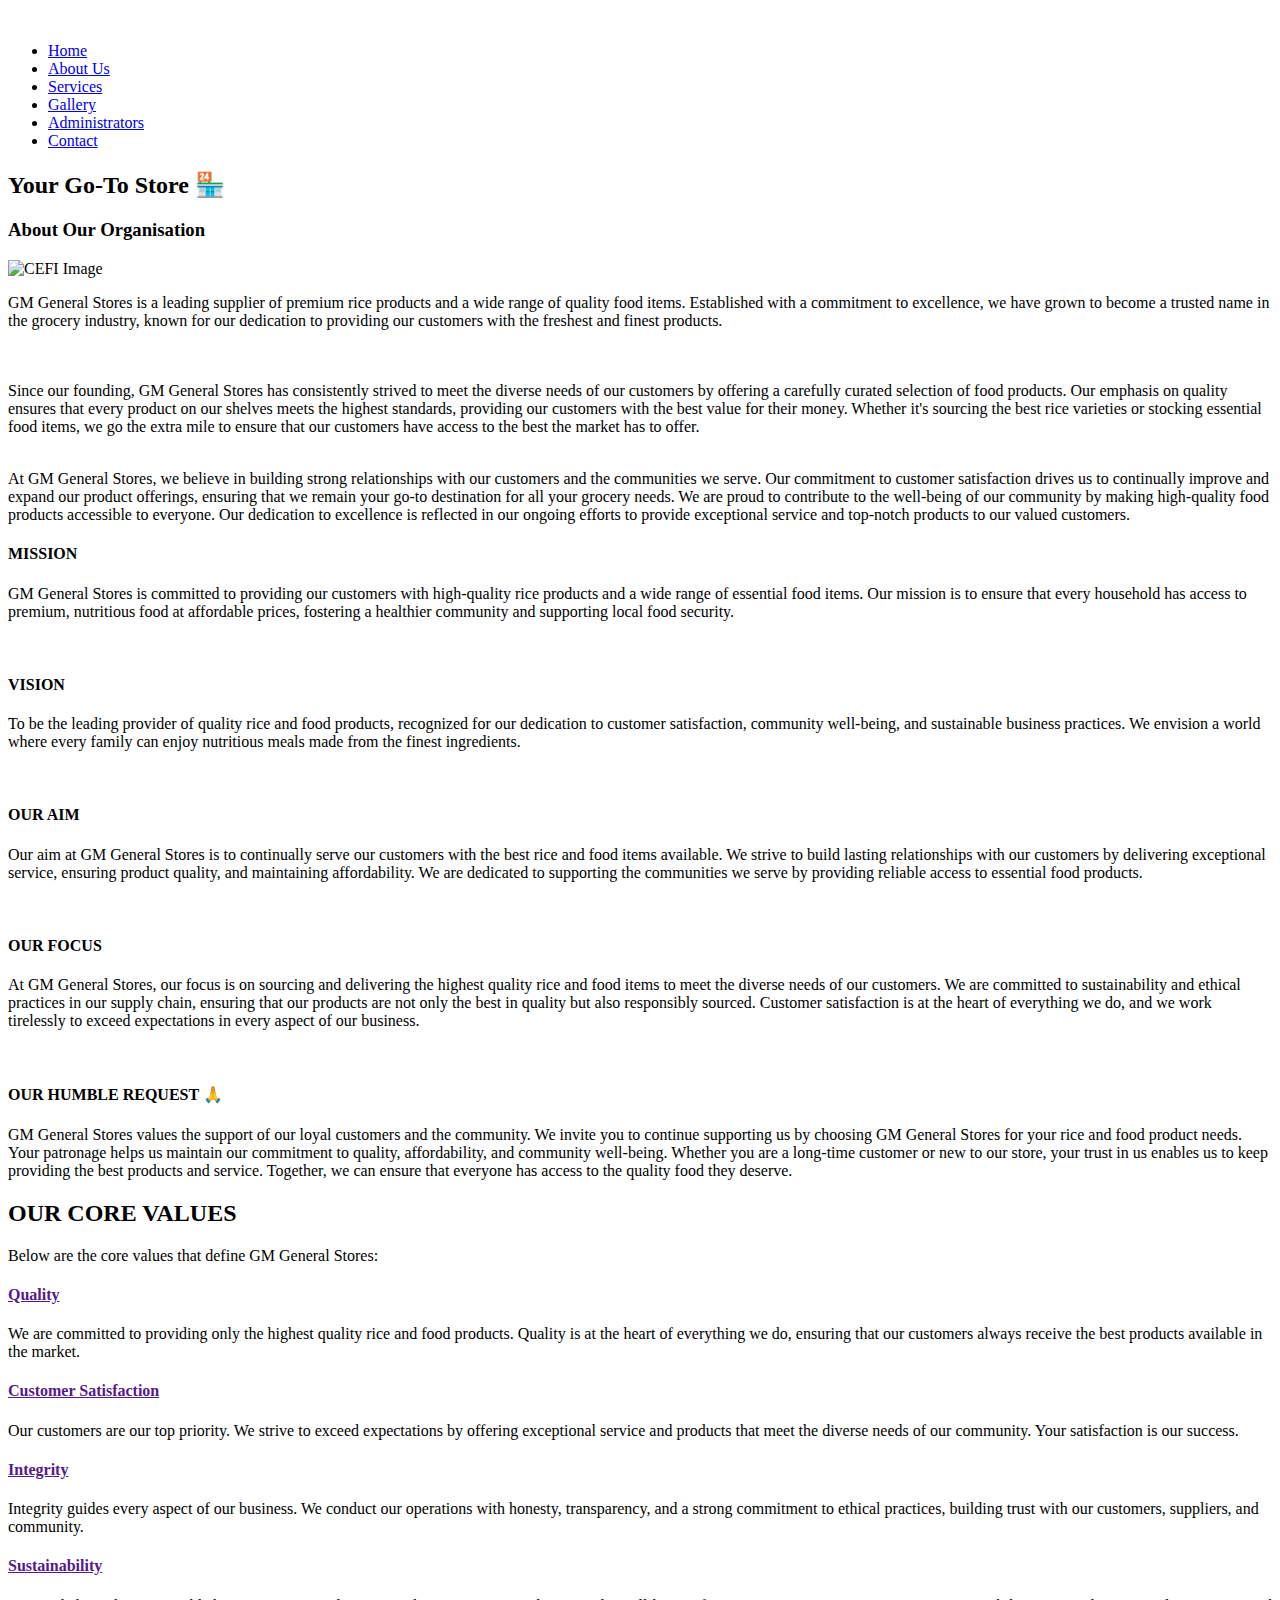
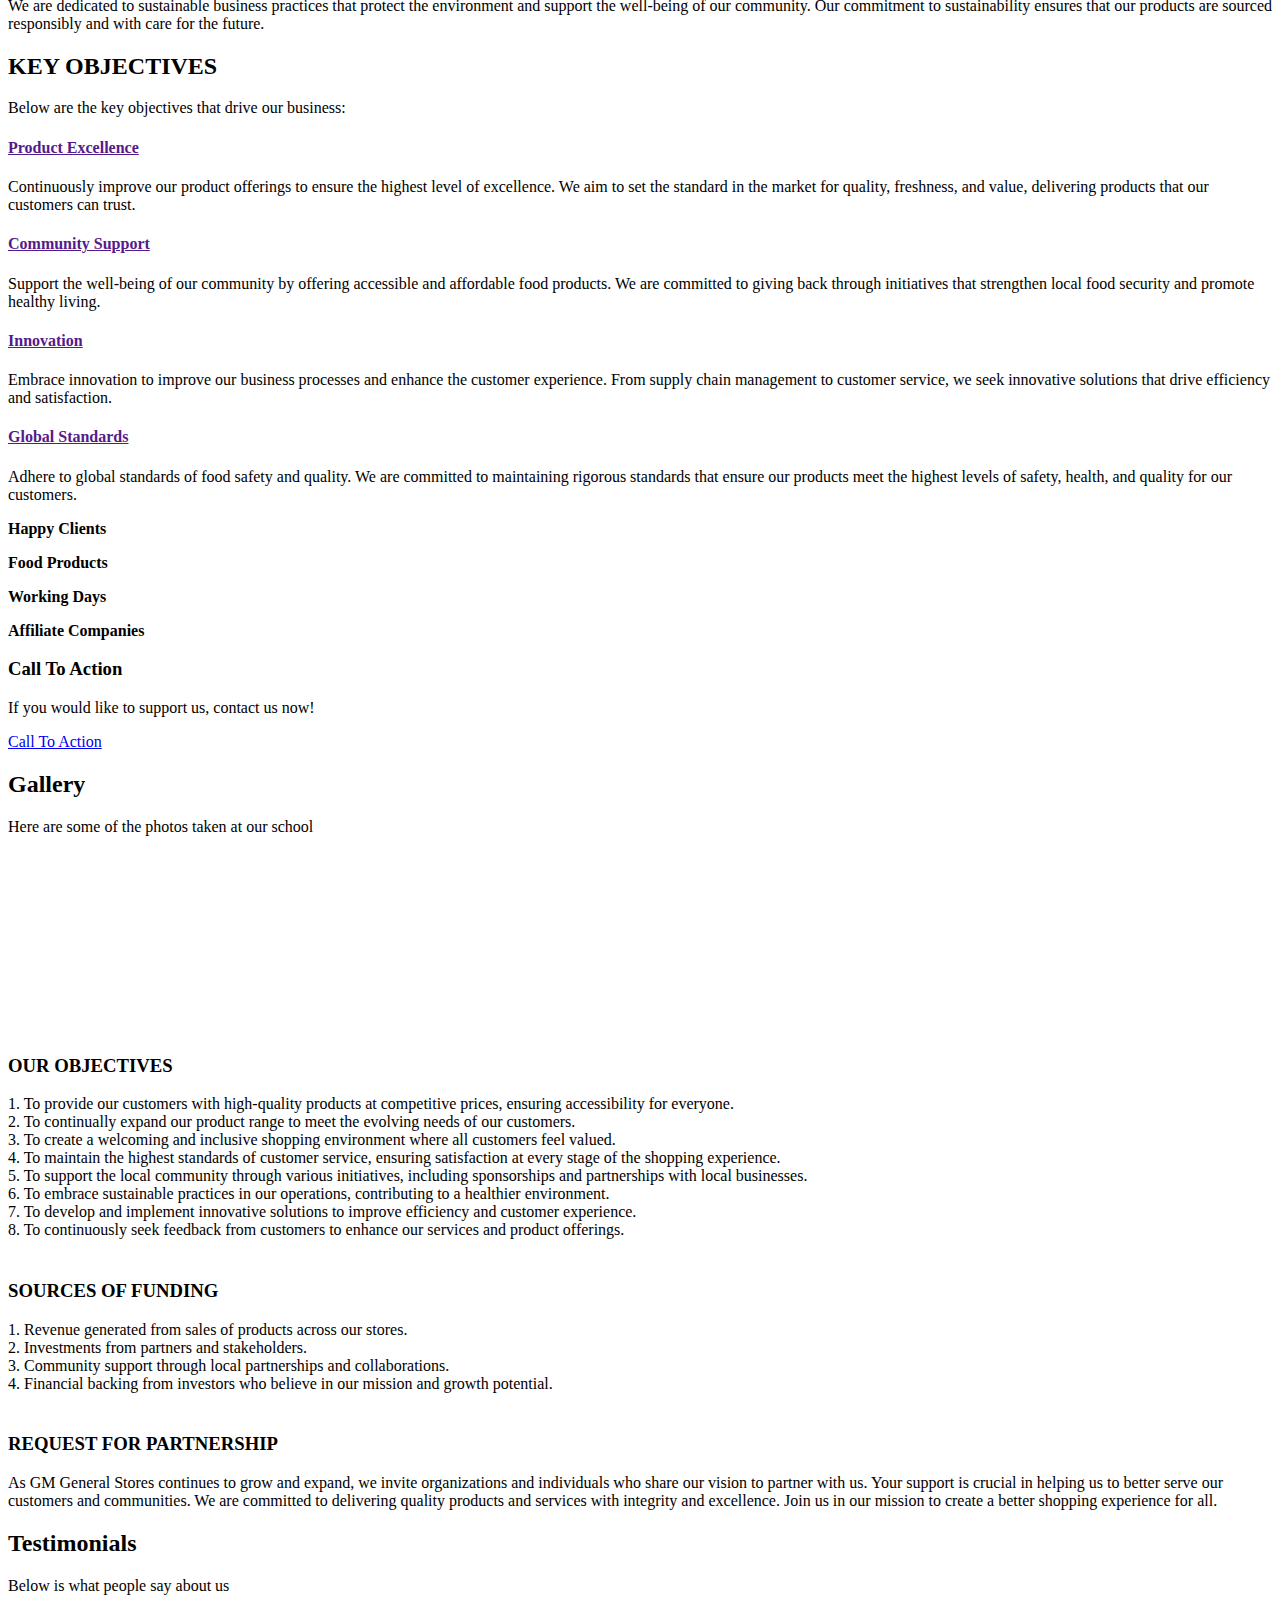
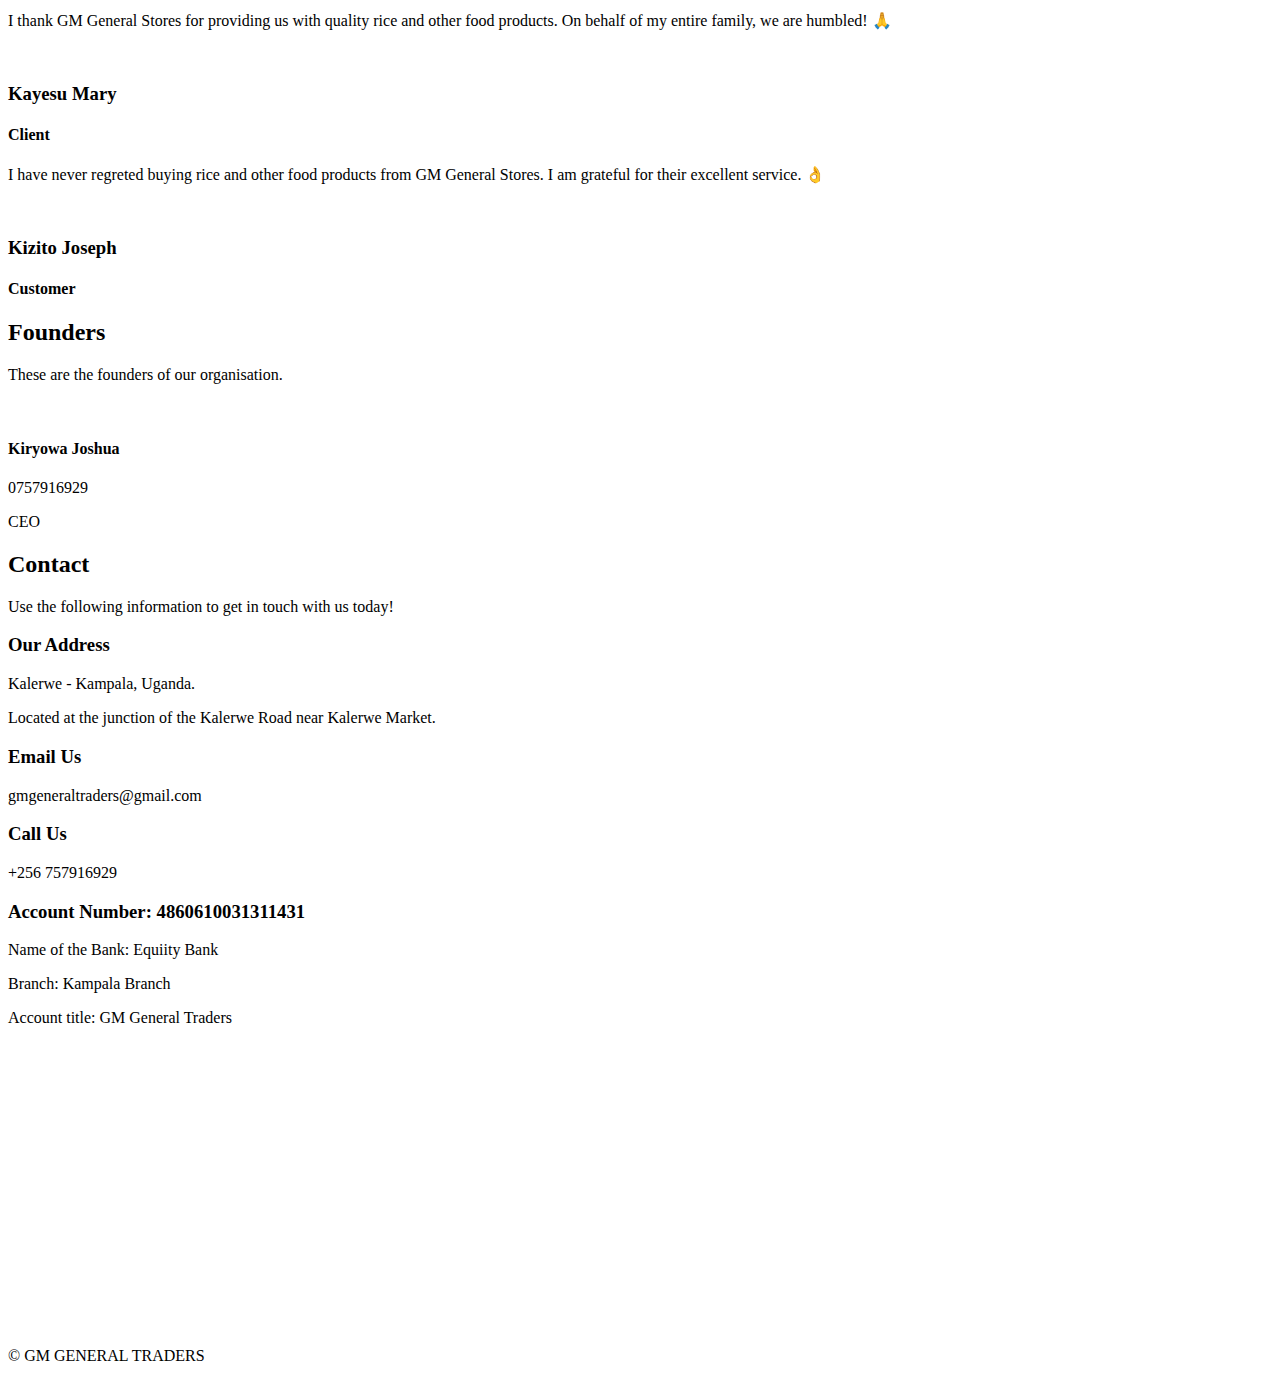
==== about.html @ eaed5507 "Add files via upload" ====
<!DOCTYPE html>
<html lang="en">

<head>
<meta charset="utf-8">
<meta name="viewport" content="width=device-width, initial-scale=1">
<meta name="description" content="GM General Stores - Your Trusted Source for Quality Rice Products and Food Items">
<meta name="keywords" content="GM General Stores, Rice Products, Food Items, Grocery Store, Quality Food Supplies, Customer Satisfaction, Trusted Supplier">
<meta name="author" content="GM General Stores">
<link rel="icon" type="image/png" sizes="16x16" href="logo.png">
<link rel="manifest" href="/manifest.json" />
<meta http-equiv="Content-Type" content="text/html; charset=utf-8" />
<meta http-equiv="X-UA-Compatible" content="IE=edge">
<meta content="width=device-width, initial-scale=1.0, maximum-scale=1.0, user-scalable=0" name="viewport">
<meta property="og:site_name" content="GM General Stores" />
<meta property="og:image" content="https://fresh-teacher.github.io/Gm/IMG-20240813-WA0051.jpg" />

  <title>About Us - GM General Stores</title>
  <meta content="" name="description">
  <meta content="" name="keywords">

  <!-- Favicons -->
  <link href="logo.png" rel="icon">
  <link href="assets/img/apple-touch-icon.png" rel="apple-touch-icon">

  <!-- Google Fonts -->
  <link href="https://fonts.googleapis.com/css?family=Open+Sans:300,300i,400,400i,600,600i,700,700i|Raleway:300,300i,400,400i,500,500i,600,600i,700,700i|Poppins:300,300i,400,400i,500,500i,600,600i,700,700i" rel="stylesheet">

  <!-- Vendor CSS Files -->
  <link href="assets/vendor/aos/aos.css" rel="stylesheet">
  <link href="assets/vendor/bootstrap/css/bootstrap.min.css" rel="stylesheet">
  <link href="assets/vendor/bootstrap-icons/bootstrap-icons.css" rel="stylesheet">
  <link href="assets/vendor/boxicons/css/boxicons.min.css" rel="stylesheet">
  <link href="assets/vendor/glightbox/css/glightbox.min.css" rel="stylesheet">
  <link href="assets/vendor/swiper/swiper-bundle.min.css" rel="stylesheet">

  <!-- Template Main CSS File -->
  <link href="assets/css/style.css" rel="stylesheet">


<body>

  <!-- ======= Header ======= -->
  <header id="header" class="fixed-top header-transparent">
    <div class="container d-flex align-items-center justify-content-between">

      <div class="logo">
<!--         <h1 class="text-light"><a href="index.html"><span>Squadfree</span></a></h1>
        <! Uncomment below if you prefer to use an image logo -->
         <a href="index.html"><img src="assets/img/portfolio/logo (2).png" alt="" class="img-fluid"></a>
      </div> 

      <nav id="navbar" class="navbar">
        <ul>
          <li><a class="nav-link scrollto active" href="#hero">Home</a></li>
          <li><a class="nav-link scrollto" href="#about">About Us</a></li>
          <li><a class="nav-link scrollto" href="#services">Services</a></li>
          <li><a class="nav-link scrollto" href="#portfolio">Gallery</a></li>
          <li><a class="nav-link scrollto" href="#team">Administrators</a></li>
          <li><a class="nav-link scrollto" href="#contact">Contact</a></li>
        </ul>
        <i class="bi bi-list mobile-nav-toggle"></i>
      </nav><!-- .navbar -->

    </div>
  </header><!-- End Header -->

  <!-- ======= Hero Section ======= -->
  <section id="hero">
    <div class="hero-container" data-aos="fade-up">
      <h1></h1>
      <h2>Your Go-To Store 🏪</h2>
      <a href="#about" class="btn-get-started scrollto"><i class="bx bx-chevrons-down"></i></a>
    </div>
  </section><!-- End Hero -->

  <main id="main">

<!-- ======= About Section ======= -->
<section id="about" class="about">
  <div class="container">
    <div class="row no-gutters">
      <div class="content col-xl-5 d-flex align-items-stretch" data-aos="fade-up">
        <div class="content">
          <h3>About Our Organisation</h3>
          <img src="Photo from Fresh Teacher.png" alt="CEFI Image" class="img-fluid mb-3">
          <p class="text-justify">
              <p>
                GM General Stores is a leading supplier of premium rice products and a wide range of quality food items. Established with a commitment to excellence, we have grown to become a trusted name in the grocery industry, known for our dedication to providing our customers with the freshest and finest products.
                <p></p>

                <br>    <br>Since our founding, GM General Stores has consistently strived to meet the diverse needs of our customers by offering a carefully curated selection of food products. Our emphasis on quality ensures that every product on our shelves meets the highest standards, providing our customers with the best value for their money. Whether it's sourcing the best rice varieties or stocking essential food items, we go the extra mile to ensure that our customers have access to the best the market has to offer.
                <p></p>
                
                <br>At GM General Stores, we believe in building strong relationships with our customers and the communities we serve. Our commitment to customer satisfaction drives us to continually improve and expand our product offerings, ensuring that we remain your go-to destination for all your grocery needs. We are proud to contribute to the well-being of our community by making high-quality food products accessible to everyone. Our dedication to excellence is reflected in our ongoing efforts to provide exceptional service and top-notch products to our valued customers.
                <p></p>                          

<section id="about" class="about">
  <div class="container">
    <div class="row no-gutters">
      <div class="content col-xl-5 d-flex align-items-stretch" data-aos="fade-up">
        <div class="content">
          <p class="text-justify">
                
                <div class="col-md-6 icon-box" data-aos="fade-up" data-aos-delay="200">
                  <i class="bx bx-cube-alt"></i>
                  <h4>MISSION</h4>
                  <p>GM General Stores is committed to providing our customers with high-quality rice products and a wide range of essential food items. Our mission is to ensure that every household has access to premium, nutritious food at affordable prices, fostering a healthier community and supporting local food security.
                  
                  </p></div><br>
                  <div class="col-md-6 icon-box" data-aos="fade-up" data-aos-delay="300">
                    <i class="bx bx-images"></i>
                    <h4>VISION</h4>
                  <p>To be the leading provider of quality rice and food products, recognized for our dedication to customer satisfaction, community well-being, and sustainable business practices. We envision a world where every family can enjoy nutritious meals made from the finest ingredients.
                  
                  </p></div><br>
                  <div class="col-md-6 icon-box" data-aos="fade-up" data-aos-delay="100">
                    <i class="bx bx-receipt"></i>
                    <h4>OUR AIM</h4>
                    <p>Our aim at GM General Stores is to continually serve our customers with the best rice and food items available. We strive to build lasting relationships with our customers by delivering exceptional service, ensuring product quality, and maintaining affordability. We are dedicated to supporting the communities we serve by providing reliable access to essential food products.
                  
                  </p></div><br>
                  <div class="col-md-6 icon-box" data-aos="fade-up" data-aos-delay="400">
                    <i class="bx bx-shield"></i>
                    <h4>OUR FOCUS</h4>
                  <p>At GM General Stores, our focus is on sourcing and delivering the highest quality rice and food items to meet the diverse needs of our customers. We are committed to sustainability and ethical practices in our supply chain, ensuring that our products are not only the best in quality but also responsibly sourced. Customer satisfaction is at the heart of everything we do, and we work tirelessly to exceed expectations in every aspect of our business.
                  
                  </p></div><br>
                  <div class="col-md-6 icon-box" data-aos="fade-up" data-aos-delay="200">
                    <i class="bx bx-cube-alt"></i>
                    <h4>OUR HUMBLE REQUEST 🙏</h4>
                  <p>GM General Stores values the support of our loyal customers and the community. We invite you to continue supporting us by choosing GM General Stores for your rice and food product needs. Your patronage helps us maintain our commitment to quality, affordability, and community well-being. Whether you are a long-time customer or new to our store, your trust in us enables us to keep providing the best products and service. Together, we can ensure that everyone has access to the quality food they deserve.
                  
                  </p></div>
                  </div>
                  <!-- End .content-->
          </div>
        </div>

      </div>
    </section><!-- End About Section -->

    <!-- ======= Core Values Section ======= -->
<section id="services" class="services">
  <div class="container">

    <div class="section-title" data-aos="fade-in" data-aos-delay="100">
      <h2>OUR CORE VALUES</h2>
      <p>Below are the core values that define GM General Stores:</p>
    </div>
  
    <div class="row">
      <div class="col-md-6 col-lg-3 d-flex align-items-stretch mb-5 mb-lg-0">
        <div class="icon-box" data-aos="fade-up">
          <div class="icon"><i class="bx bx-heart"></i></div>
          <h4 class="title"><a href="">Quality</a></h4>
          <p class="description">We are committed to providing only the highest quality rice and food products. Quality is at the heart of everything we do, ensuring that our customers always receive the best products available in the market.</p>
        </div>
      </div>
      <div class="col-md-6 col-lg-3 d-flex align-items-stretch mb-5 mb-lg-0">
        <div class="icon-box" data-aos="fade-up" data-aos-delay="200">
          <div class="icon"><i class="bx bx-user-check"></i></div>
          <h4 class="title"><a href="">Customer Satisfaction</a></h4>
          <p class="description">Our customers are our top priority. We strive to exceed expectations by offering exceptional service and products that meet the diverse needs of our community. Your satisfaction is our success.</p>
        </div>
      </div>
      <div class="col-md-6 col-lg-3 d-flex align-items-stretch mb-5 mb-lg-0">
        <div class="icon-box" data-aos="fade-up" data-aos-delay="100">
          <div class="icon"><i class="bx bx-group"></i></div>
          <h4 class="title"><a href="">Integrity</a></h4>
          <p class="description">Integrity guides every aspect of our business. We conduct our operations with honesty, transparency, and a strong commitment to ethical practices, building trust with our customers, suppliers, and community.</p>
        </div>
      </div>

      <div class="col-md-6 col-lg-3 d-flex align-items-stretch mb-5 mb-lg-0">
        <div class="icon-box" data-aos="fade-up" data-aos-delay="300">
          <div class="icon"><i class="bx bx-leaf"></i></div>
          <h4 class="title"><a href="">Sustainability</a></h4>
          <p class="description">We are dedicated to sustainable business practices that protect the environment and support the well-being of our community. Our commitment to sustainability ensures that our products are sourced responsibly and with care for the future.</p>
        </div>
      </div>
    </div>
  </div>
</section><!-- End Core Values Section -->   

<!-- ======= Key Objectives Section ======= -->
<section id="services" class="services">
  <div class="container">

    <div class="section-title" data-aos="fade-in" data-aos-delay="100">
      <h2>KEY OBJECTIVES</h2>
      <p>Below are the key objectives that drive our business:</p>
    </div>

    <div class="row">
      <div class="col-md-6 col-lg-3 d-flex align-items-stretch mb-5 mb-lg-0">
        <div class="icon-box" data-aos="fade-up">
          <div class="icon"><i class="bx bx-rocket"></i></div>
          <h4 class="title"><a href="">Product Excellence</a></h4>
          <p class="description">Continuously improve our product offerings to ensure the highest level of excellence. We aim to set the standard in the market for quality, freshness, and value, delivering products that our customers can trust.</p>
        </div>
      </div>
      <div class="col-md-6 col-lg-3 d-flex align-items-stretch mb-5 mb-lg-0">
        <div class="icon-box" data-aos="fade-up" data-aos-delay="200">
          <div class="icon"><i class="bx bx-user"></i></div>
          <h4 class="title"><a href="">Community Support</a></h4>
          <p class="description">Support the well-being of our community by offering accessible and affordable food products. We are committed to giving back through initiatives that strengthen local food security and promote healthy living.</p>
        </div>
      </div>
      <div class="col-md-6 col-lg-3 d-flex align-items-stretch mb-5 mb-lg-0">
        <div class="icon-box" data-aos="fade-up" data-aos-delay="200">
          <div class="icon"><i class="bx bx-brain"></i></div>
          <h4 class="title"><a href="">Innovation</a></h4>
          <p class="description">Embrace innovation to improve our business processes and enhance the customer experience. From supply chain management to customer service, we seek innovative solutions that drive efficiency and satisfaction.</p>
        </div>
      </div>
      <div class="col-md-6 col-lg-3 d-flex align-items-stretch mb-5 mb-lg-0">
        <div class="icon-box" data-aos="fade-up" data-aos-delay="300">
          <div class="icon"><i class="bx bx-globe"></i></div>
          <h4 class="title"><a href="">Global Standards</a></h4>
          <p class="description">Adhere to global standards of food safety and quality. We are committed to maintaining rigorous standards that ensure our products meet the highest levels of safety, health, and quality for our customers.</p>
        </div>
      </div>
    </div>

  </div>
</section>
<!-- End Key Objectives Section -->


    <!-- ======= Counts Section ======= -->
    <section id="counts" class="counts  section-bg">
      <div class="container">

        <div class="row no-gutters">

          <div class="col-lg-3 col-md-6 d-md-flex align-items-md-stretch">
            <div class="count-box">
              <i class="bi bi-emoji-smile"></i>
              <span data-purecounter-start="0" data-purecounter-end="38702" data-purecounter-duration="5" class="purecounter"></span>
              <p><strong>Happy Clients</strong> </p>
            </div>
          </div>

          <div class="col-lg-3 col-md-6 d-md-flex align-items-md-stretch">
            <div class="count-box">
              <i class="bi bi-journal-richtext"></i>
              <span data-purecounter-start="0" data-purecounter-end="14" data-purecounter-duration="4" class="purecounter"></span>
                <p><strong>Food Products  </strong></p>
            </div>
          </div>

          <div class="col-lg-3 col-md-6 d-md-flex align-items-md-stretch">
            <div class="count-box">
              <i class="bi bi-headset"></i>
              <span data-purecounter-start="0" data-purecounter-end="7" data-purecounter-duration="3" class="purecounter"></span>
              <p><strong>Working Days</strong></p>
            </div>
          </div>

          <div class="col-lg-3 col-md-6 d-md-flex align-items-md-stretch">
            <div class="count-box">
              <i class="bi bi-people"></i>
              <span data-purecounter-start="0" data-purecounter-end="27" data-purecounter-duration="1" class="purecounter"></span>
              <p><strong>Affiliate Companies</strong></p>
            </div>
          </div>

        </div>

      </div>
    </section><!-- End Counts Section -->

    <!-- ======= Cta Section ======= -->
    <section id="cta" class="cta">
      <div class="container" data-aos="zoom-in">

        <div class="text-center">
          <h3>Call To Action</h3>
          <p> If you would like to support us, contact us now!</p>
          <a class="cta-btn" href="wtai://wp/mc;+256757916929">Call To Action</a>
        </div>

      </div>
    </section><!-- End Cta Section -->

    <!-- ======= Portfolio Section ======= -->
    <section id="portfolio" class="portfolio">
      <div class="container">

        <div class="section-title" data-aos="fade-in" data-aos-delay="100">
          <h2>Gallery</h2>
          <p>Here are some of the photos taken at our school</p>
        </div>

        <div class="row portfolio-container" data-aos="fade-up">

          <div class="col-lg-4 col-md-6 portfolio-item filter-app">
            <div class="portfolio-wrap">
              <img src="millet (3).jpg" class="img-fluid" alt="">
              <div class="portfolio-links">
                <a href="millet (3).jpg" data-gallery="portfolioGallery" class="portfolio-lightbox"><iconify-icon icon="fxemoji:leftmagnifyingglass" style="color: blue;" width="50"></iconify-icon></a>
                <a href="millet (3).jpg" title="More Details"><iconify-icon icon="emojione:eye-in-speech-bubble" style="color: blue;" width="50"></iconify-icon></a>
              </div>
            </div>
          </div>

          <div class="col-lg-4 col-md-6 portfolio-item filter-app">
            <div class="portfolio-wrap">
              <img src="green rice (1).jpg" class="img-fluid" alt="">
              <div class="portfolio-links">
                <a href="green rice (1).jpg" data-gallery="portfolioGallery" class="portfolio-lightbox"><iconify-icon icon="fxemoji:leftmagnifyingglass" style="color: blue;" width="50"></iconify-icon></a>
                <a href="green rice (1).jpg" title="More Details"><iconify-icon icon="emojione:eye-in-speech-bubble" style="color: blue;" width="50"></iconify-icon></a>
              </div>
            </div>
          </div>

         <div class="col-lg-4 col-md-6 portfolio-item filter-app">
            <div class="portfolio-wrap">
              <img src="king flour (1).jpg" class="img-fluid" alt="">
              <div class="portfolio-links">
                <a href="king flour (1).jpg" data-gallery="portfolioGallery" class="portfolio-lightbox"><iconify-icon icon="fxemoji:leftmagnifyingglass" style="color: blue;" width="50"></iconify-icon></a>
                <a href="king flour (1).jpg" title="More Details"><iconify-icon icon="emojione:eye-in-speech-bubble" style="color: blue;" width="50"></iconify-icon></a>
              </div>
            </div>
          </div>

         <div class="col-lg-4 col-md-6 portfolio-item filter-app">
            <div class="portfolio-wrap">
              <img src="beans (3).jpg" class="img-fluid" alt="">
              <div class="portfolio-links">
                <a href="beans (3).jpg" data-gallery="portfolioGallery" class="portfolio-lightbox"><iconify-icon icon="fxemoji:leftmagnifyingglass" style="color: blue;" width="50"></iconify-icon></a>
                <a href="beans (3).jpg" title="More Details"><iconify-icon icon="emojione:eye-in-speech-bubble" style="color: blue;" width="50"></iconify-icon></a>
              </div>
            </div>
          </div>

          <div class="col-lg-4 col-md-6 portfolio-item filter-app">
            <div class="portfolio-wrap">
              <img src="groben (1).jpg" class="img-fluid" alt="">
              <div class="portfolio-links">
                <a href="groben (1).jpg" data-gallery="portfolioGallery" class="portfolio-lightbox"><iconify-icon icon="fxemoji:leftmagnifyingglass" style="color: blue;" width="50"></iconify-icon></a>
                <a href="groben (1).jpg" title="More Details"><iconify-icon icon="emojione:eye-in-speech-bubble" style="color: blue;" width="50"></iconify-icon></a>
              </div>
            </div>
          </div>

          <div class="col-lg-4 col-md-6 portfolio-item filter-app">
            <div class="portfolio-wrap">
              <img src="sea salt (1).jpg" class="img-fluid" alt="">
              <div class="portfolio-links">
                <a href="sea salt (1).jpg" data-gallery="portfolioGallery" class="portfolio-lightbox"><iconify-icon icon="fxemoji:leftmagnifyingglass" style="color: blue;" width="50"></iconify-icon></a>
                <a href="sea salt (1).jpg" title="More Details"><iconify-icon icon="emojione:eye-in-speech-bubble" style="color: blue;" width="50"></iconify-icon></a>
              </div>
            </div>
          </div>

          <div class="col-lg-4 col-md-6 portfolio-item filter-app">
            <div class="portfolio-wrap">
              <img src="peas (3).jpg" class="img-fluid" alt="">
              <div class="portfolio-links">
                <a href="peas (3).jpg" data-gallery="portfolioGallery" class="portfolio-lightbox"><iconify-icon icon="fxemoji:leftmagnifyingglass" style="color: blue;" width="50"></iconify-icon></a>
                <a href="peas (3).jpg" title="More Details"><iconify-icon icon="emojione:eye-in-speech-bubble" style="color: blue;" width="50"></iconify-icon></a>
              </div>
            </div>
          </div>

          <div class="col-lg-4 col-md-6 portfolio-item filter-app">
            <div class="portfolio-wrap">
              <img src="ground nuts (1).jpg" class="img-fluid" alt="">
              <div class="portfolio-links">
                <a href="ground nuts (1).jpg" data-gallery="portfolioGallery" class="portfolio-lightbox"><iconify-icon icon="fxemoji:leftmagnifyingglass" style="color: blue;" width="50"></iconify-icon></a>
                <a href="ground nuts (1).jpg" title="More Details"><iconify-icon icon="emojione:eye-in-speech-bubble" style="color: blue;" width="50"></iconify-icon></a>
              </div>
            </div>
          </div>

          <div class="col-lg-4 col-md-6 portfolio-item filter-app">
            <div class="portfolio-wrap">
              <img src="tea (1).jpg" class="img-fluid" alt="">
              <div class="portfolio-links">
                <a href="tea (1).jpg" data-gallery="portfolioGallery" class="portfolio-lightbox"><iconify-icon icon="fxemoji:leftmagnifyingglass" style="color: blue;" width="50"></iconify-icon></a>
                <a href="tea (1).jpg" title="More Details"><iconify-icon icon="emojione:eye-in-speech-bubble" style="color: blue;" width="50"></iconify-icon></a>
              </div>
            </div>
          </div>

        </div>

      </div>
    </section><!-- End Portfolio Section -->

<!-- ======= About Section ======= -->
<section id="about" class="about">
  <div class="container">

    <div class="row no-gutters">
      
      <div class="content col-xl-5 d-flex align-items-stretch" data-aos="fade-up">
        <div class="content">

          <h3><br>OUR OBJECTIVES</h3>
            1. To provide our customers with high-quality products at competitive prices, ensuring accessibility for everyone.<br>
            2. To continually expand our product range to meet the evolving needs of our customers.<br>
            3. To create a welcoming and inclusive shopping environment where all customers feel valued.<br>
            4. To maintain the highest standards of customer service, ensuring satisfaction at every stage of the shopping experience.<br>
            5. To support the local community through various initiatives, including sponsorships and partnerships with local businesses.<br> 
            6. To embrace sustainable practices in our operations, contributing to a healthier environment.<br>
            7. To develop and implement innovative solutions to improve efficiency and customer experience.<br>
            8. To continuously seek feedback from customers to enhance our services and product offerings.<br>
            
            <h3><br>SOURCES OF FUNDING</h3>
            1. Revenue generated from sales of products across our stores.<br>
            2. Investments from partners and stakeholders.<br>
            3. Community support through local partnerships and collaborations.<br>
            4. Financial backing from investors who believe in our mission and growth potential.<br>

<h3><br>REQUEST FOR PARTNERSHIP</h3>
As GM General Stores continues to grow and expand, we invite organizations and individuals who share our vision to partner with us. Your support is crucial in helping us to better serve our customers and communities. We are committed to delivering quality products and services with integrity and excellence. Join us in our mission to create a better shopping experience for all.
        </div>
      </div>
      
          </div>
        </div><!-- End .content-->
      </div>
    </div>

  </div>
</section><!-- End About Section -->


    <!-- ======= Testimonials Section ======= -->
    <section id="testimonials" class="testimonials section-bg">
      <div class="container">

        <div class="section-title" data-aos="fade-in" data-aos-delay="100">
          <h2>Testimonials</h2>
          <p>Below is what people say about us</p>
        </div>

        <div class="testimonials-slider swiper" data-aos="fade-up" data-aos-delay="100">
          <div class="swiper-wrapper">

            <div class="swiper-slide">
              <div class="testimonial-item">
                <p>
                  <i class="bx bxs-quote-alt-left quote-icon-left"></i>
I thank GM General Stores for providing us with quality rice and other food products. On behalf of my entire family, we are humbled! 🙏  <i class="bx bxs-quote-alt-right quote-icon-right"></i>              </p>
                <img src="assets/img/testimonials/testimonials-1.jpg" class="testimonial-img" alt="">
                <h3>Kayesu Mary</h3>
                <h4>Client</h4>
              </div>
            </div><!-- End testimonial item -->

            <div class="swiper-slide">
              <div class="testimonial-item">
                <p>
                  <i class="bx bxs-quote-alt-left quote-icon-left"></i>
                  I have never regreted buying rice and other food products from GM General Stores. I am grateful for their excellent service. 👌<i class="bx bxs-quote-alt-right quote-icon-right"></i>
                </p>
                <img src="assets/img/testimonials/testimonials-2.jpg" class="testimonial-img" alt="">
                <h3>Kizito Joseph</h3>
                <h4>Customer</h4>
              </div>
            </div><!-- End testimonial item -->

          </div>
          <div class="swiper-pagination"></div>
        </div>

      </div>
    </section><!-- End Testimonials Section -->

    <!-- ======= Team Section ======= -->
    <section id="team" class="team">
      <div class="container">

        <div class="section-title" data-aos="fade-in" data-aos-delay="100">
          <h2>Founders</h2>
          <p>These are the founders of our organisation.</p>
        </div>

        <div class="row">

          <div class="col-lg-4 col-md-6">
            <div class="member" data-aos="fade-up">
              <div class="pic"><img src="assets/img/team/team-3.jpg" class="img-fluid" alt=""></div>
              <div class="member-info">
                <h4>Kiryowa Joshua</h4>
                <p>0757916929</p>
                <span>CEO</span>
                <div class="social">
                  <a href=""><i class="bi bi-twitter"></i></a>
                  <a href=""><i class="bi bi-facebook"></i></a>
                  <a href=""><i class="bi bi-instagram"></i></a>
                  <a href=""><i class="bi bi-linkedin"></i></a>
                </div>
              </div>
            </div>
          </div>

          <!-- <div class="col-lg-4 col-md-6">
            <div class="member" data-aos="fade-up" data-aos-delay="150">
              <div class="pic"><img src="assets/img/portfolio/IMG-20240620-WA0006.jpg" class="img-fluid" alt=""></div>
              <div class="member-info">
                <h4>Kigozi Muhammad</h4>
                <p>+ (256) 783919781</p> 
                <span>Director</span>
                <div class="social">
                  <a href=""><i class="bi bi-twitter"></i></a>
                  <a href=""><i class="bi bi-facebook"></i></a>
                  <a href=""><i class="bi bi-instagram"></i></a>
                  <a href=""><i class="bi bi-linkedin"></i></a>
                </div>
              </div>
            </div>
          </div> -->
          
        </div>

      </div>
    </section><!-- End Team Section -->

    <!-- ======= Contact Section ======= -->
    <section id="contact" class="contact section-bg">
      <div class="container" data-aos="fade-up">

        <div class="section-title">
          <h2>Contact</h2>
          <p>Use the following information to get in touch with us today!</p>
        </div>

        <div class="row">
          <div class="col-lg-6">
            <div class="info-box mb-4">
              <i class="bx bx-map"></i>
              <h3>Our Address</h3>
              <p> Kalerwe - Kampala, Uganda.</p>
              <p>Located at the junction of the Kalerwe Road near Kalerwe Market.

</p>
            </div>
          </div>

          <div class="col-lg-3 col-md-6">
            <div class="info-box  mb-4">
              <i class="bx bx-envelope"></i>
              <h3>Email Us</h3>
              <p>gmgeneraltraders@gmail.com</p>
            </div>
          </div>

          <div class="col-lg-3 col-md-6">
            <div class="info-box  mb-4">
              <i class="bx bx-phone-call"></i>
              <h3>Call Us</h3>
              <p>+256 757916929</p>
            </div>
          </div>     
          
          <div class="col-lg-3 col-md-6">
            <div class="info-box  mb-4">
              <i class="bx bx-user"></i>
              <h3>Account Number: 4860610031311431</h3>
              <p>Name of the Bank: Equiity Bank </p>
              <p>Branch: Kampala Branch</p>
              <p>Account title: GM General Traders</p>
            </div>
          </div>

        </div>

        <div class="row">

          <div class="col-lg-6 "><center>
            <iframe src="https://www.google.com/maps/embed?pb=!1m18!1m12!1m3!1d3989.743660790285!2d32.57169595!3d0.35051325!2m3!1f0!2f0!3f0!3m2!1i1024!2i768!4f13.1!3m3!1m2!1s0x177dbafcc9a58a1b%3A0xccc6d63c15cc51fd!2sKalerwe%20Market%2C%20Kampala!5e0!3m2!1sen!2sug!4v1724131754719!5m2!1sen!2sug" width="300" height="300" style="border:0;" allowfullscreen="" loading="lazy" referrerpolicy="no-referrer-when-downgrade"></iframe>        </div>

      </div>
    </section><!-- End Contact Section -->

  </main><!-- End #main -->

   <!-- ======= Footer ======= -->
  <footer id="footer">
      <footer class="text-center">
          <div class="credits">
© GM GENERAL TRADERS
          </div>
  </footer><!-- End Footer -->
  <a href="#" class="back-to-top d-flex align-items-center justify-content-center"><i class="bi bi-arrow-up-short"></i></a>

  <!-- Vendor JS Files -->
  <script src="assets/vendor/purecounter/purecounter_vanilla.js"></script>
  <script src="assets/vendor/aos/aos.js"></script>
  <script src="assets/vendor/bootstrap/js/bootstrap.bundle.min.js"></script>
  <script src="assets/vendor/glightbox/js/glightbox.min.js"></script>
  <script src="assets/vendor/isotope-layout/isotope.pkgd.min.js"></script>
  <script src="assets/vendor/swiper/swiper-bundle.min.js"></script>
  <script src="assets/vendor/php-email-form/validate.js"></script>
  <script src="https://code.iconify.design/iconify-icon/1.0.0-beta.3/iconify-icon.min.js"></script>

  <!-- Template Main JS File -->
  <script src="assets/js/main.js"></script>

</body>

</html>
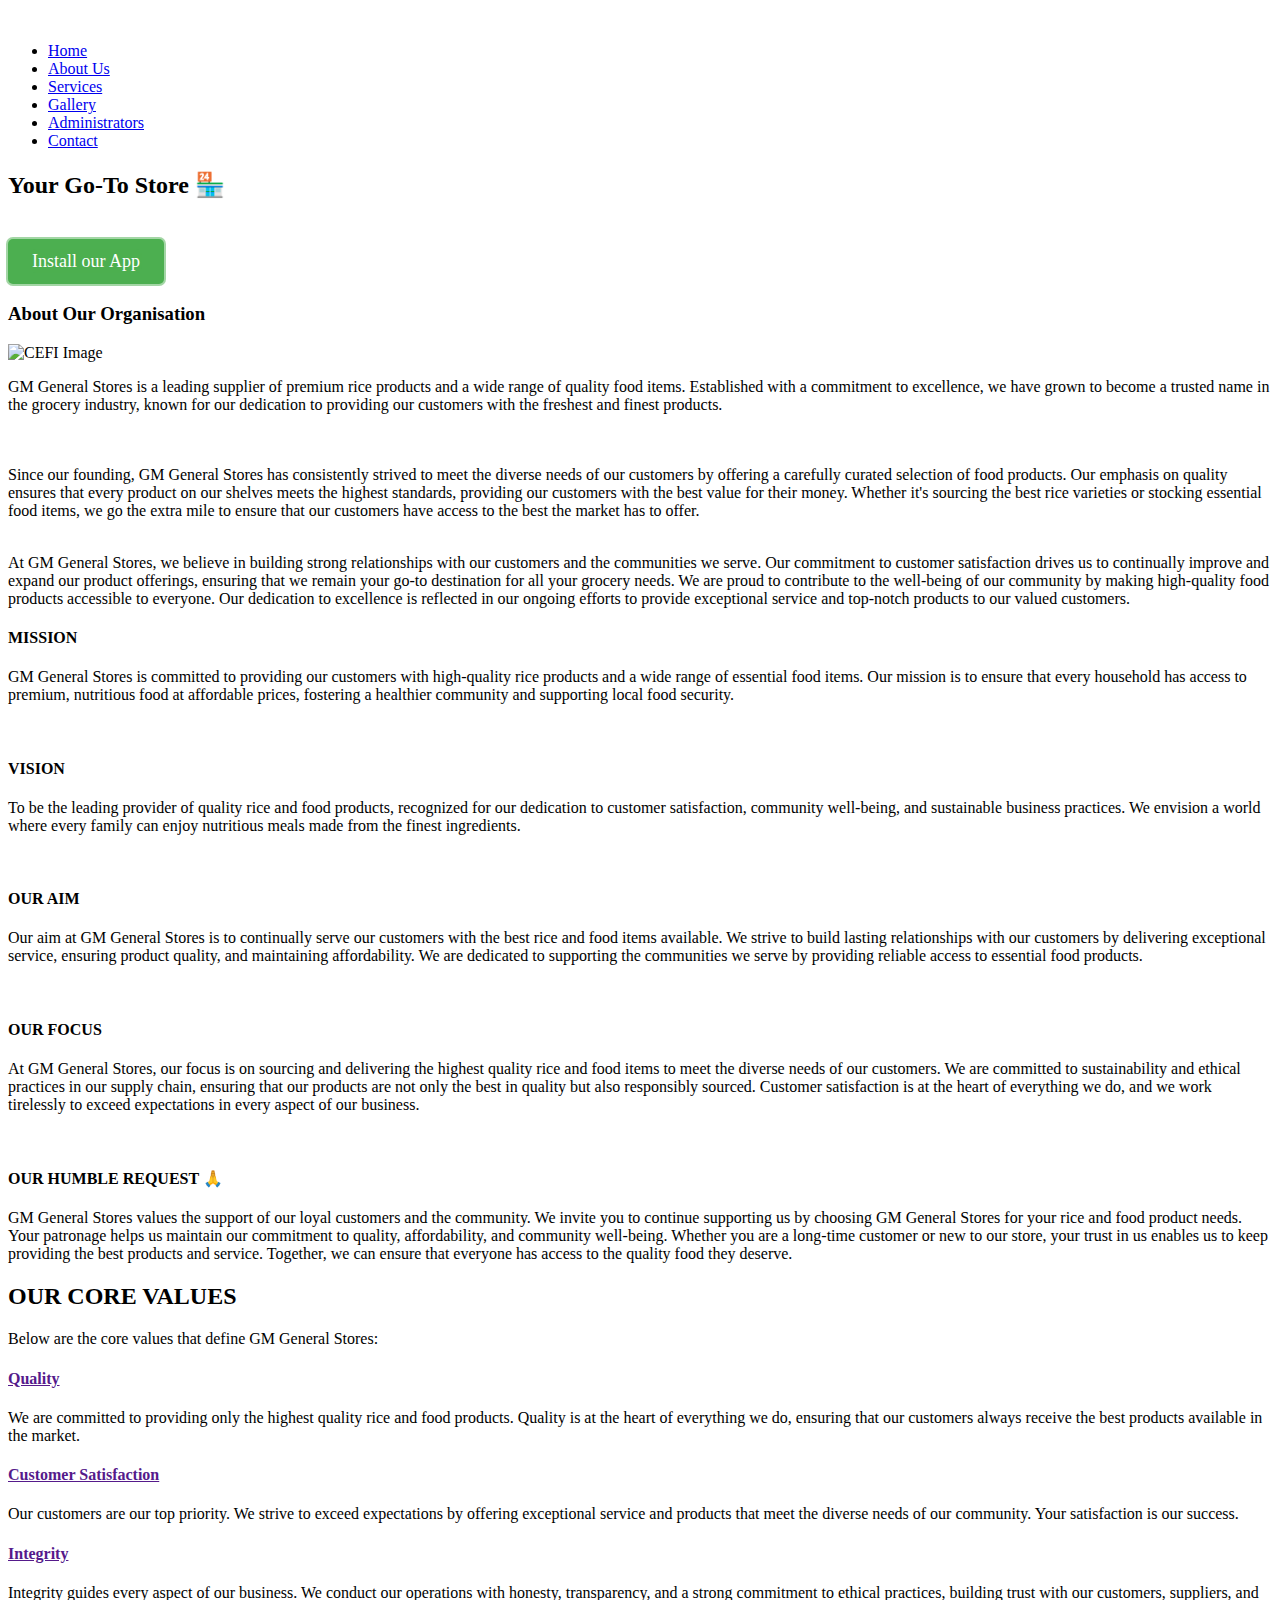
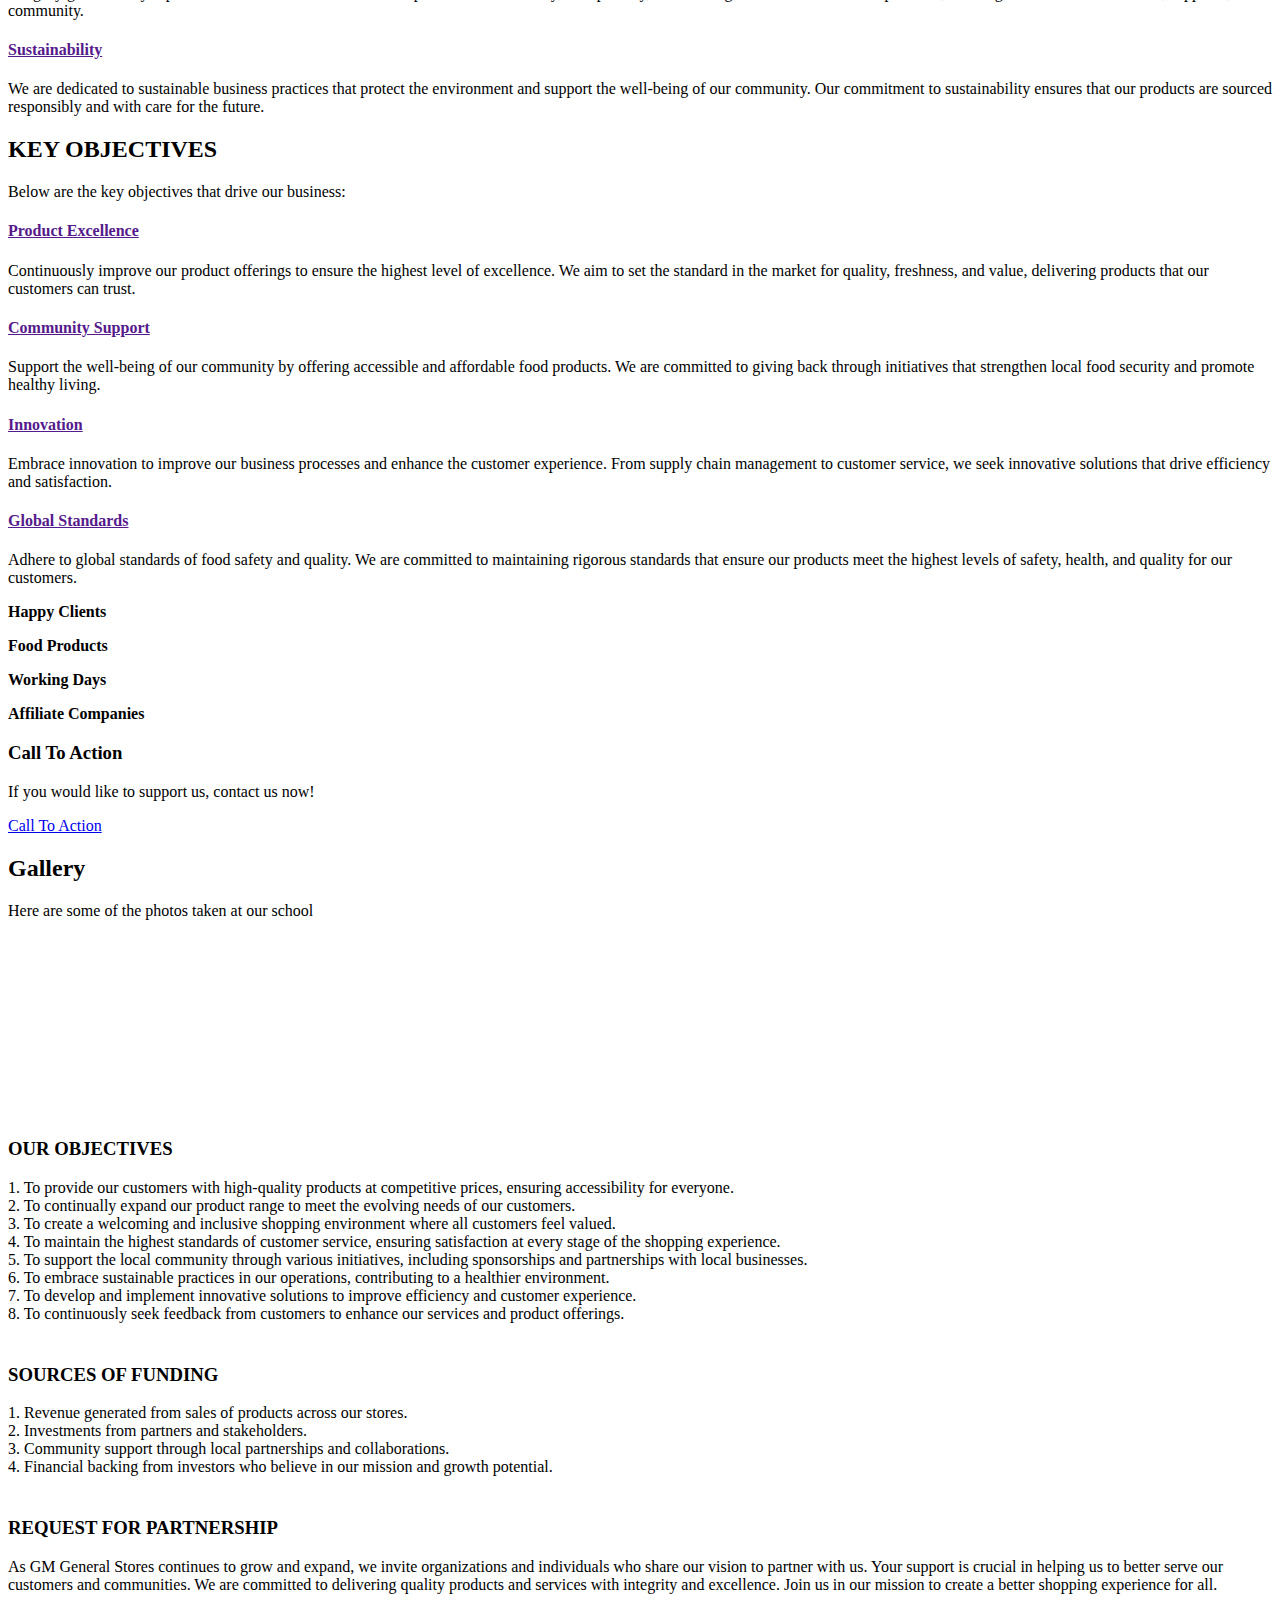
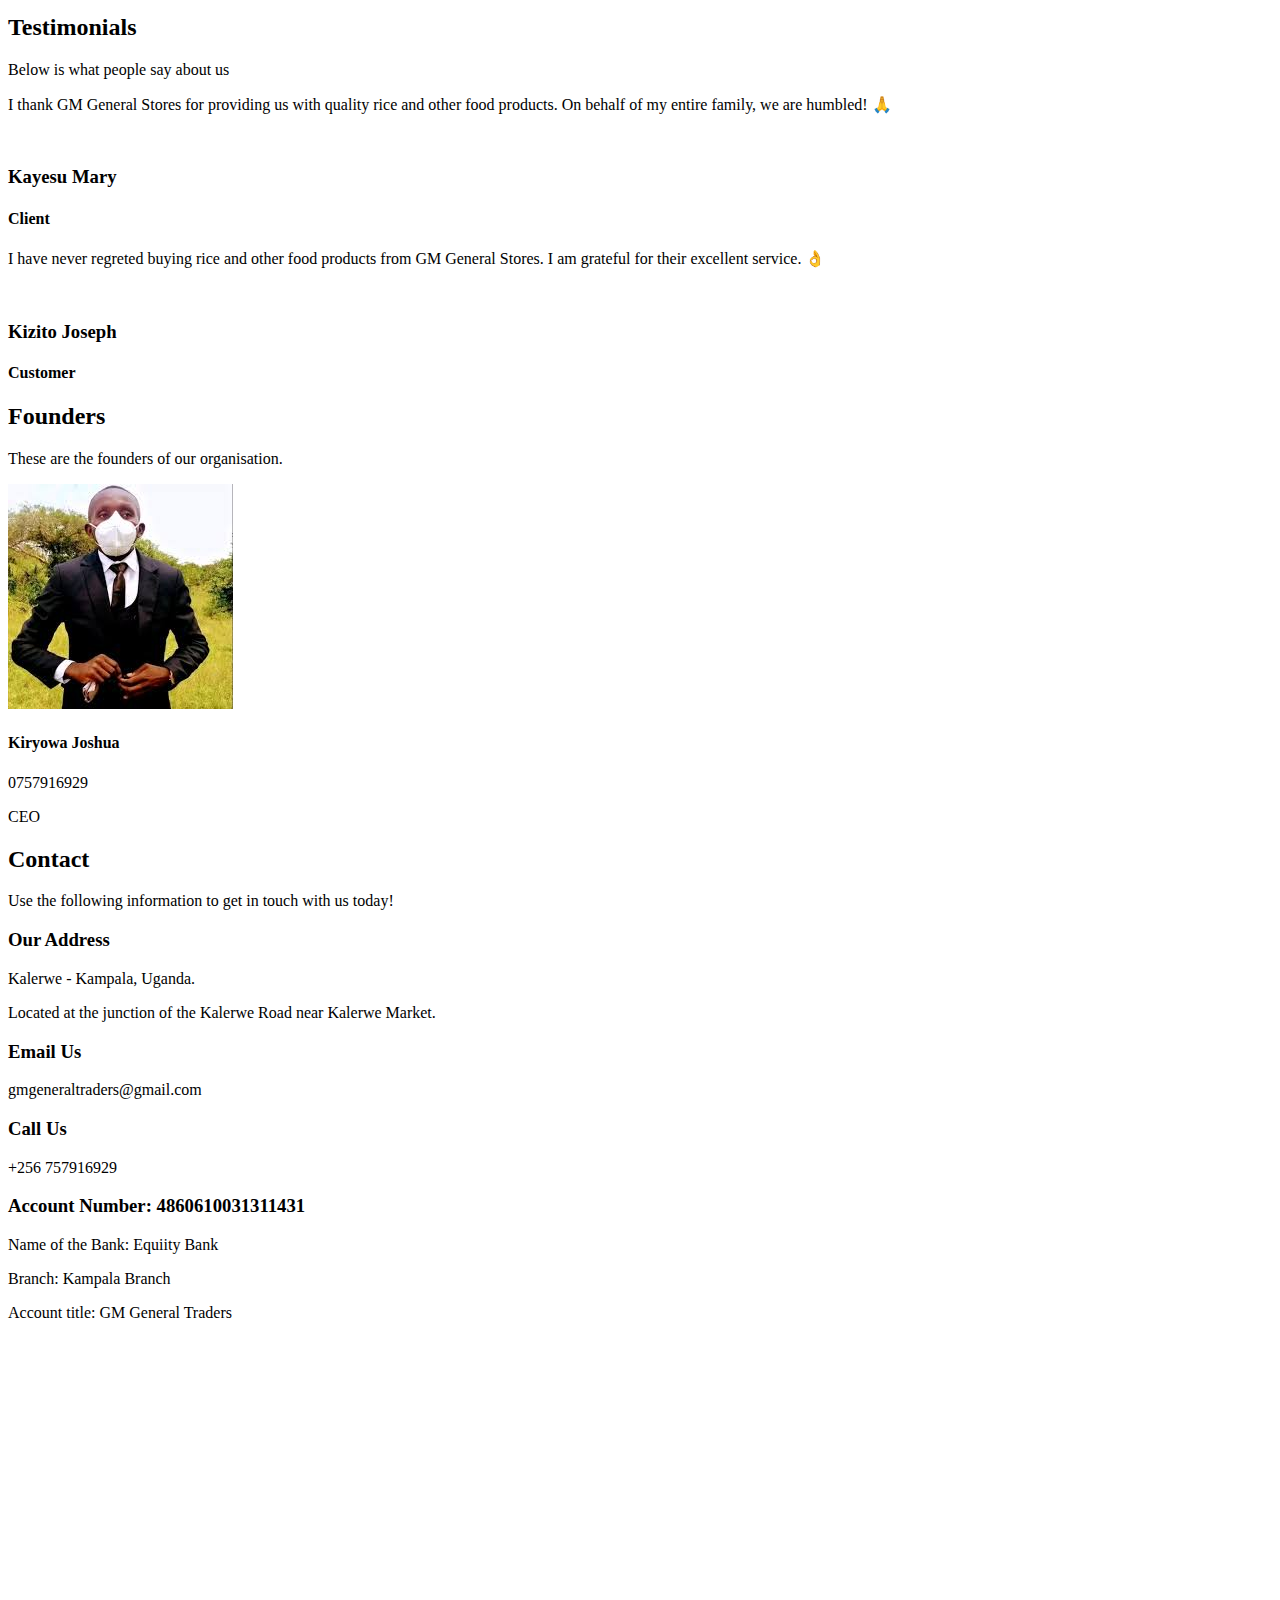
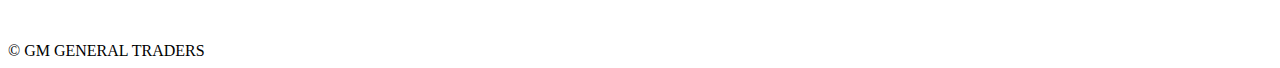
==== commit 46dcaac5: "Add files via upload" ====
--- a/about.html
+++ b/about.html
@@ -36,7 +36,64 @@
 
   <!-- Template Main CSS File -->
   <link href="assets/css/style.css" rel="stylesheet">
-
+<style>
+  .btn-install-app {
+  position: relative;
+  display: inline-block;
+  padding: 12px 24px;
+  background-color: #4CAF50;
+  color: white;
+  text-decoration: none;
+  border-radius: 5px;
+  font-size: 18px;
+  margin-top: 20px;
+  transition: background-color 0.3s;
+  overflow: visible;
+}
+
+.btn-install-app:hover {
+  background-color: #45a049;
+}
+
+.btn-install-app span {
+  position: relative;
+  z-index: 1;
+}
+
+.btn-install-app::before,
+.btn-install-app::after,
+.btn-install-app span::before {
+  content: '';
+  position: absolute;
+  top: -2px;
+  left: -2px;
+  right: -2px;
+  bottom: -2px;
+  background-color: rgba(76, 175, 80, 0.3);
+  border-radius: 7px;
+  z-index: -1;
+  animation: ripple 2s infinite;
+}
+
+.btn-install-app::after {
+  animation-delay: 0.5s;
+}
+
+.btn-install-app span::before {
+  animation-delay: 1s;
+}
+
+@keyframes ripple {
+  0% {
+    transform: scale(1);
+    opacity: 1;
+  }
+  100% {
+    transform: scale(1.5);
+    opacity: 0;
+  }
+}
+</style>
 
 <body>
 
@@ -66,14 +123,16 @@
   </header><!-- End Header -->
 
   <!-- ======= Hero Section ======= -->
-  <section id="hero">
-    <div class="hero-container" data-aos="fade-up">
-      <h1></h1>
-      <h2>Your Go-To Store 🏪</h2>
-      <a href="#about" class="btn-get-started scrollto"><i class="bx bx-chevrons-down"></i></a>
-    </div>
-  </section><!-- End Hero -->
-
+<section id="hero">
+  <div class="hero-container" data-aos="fade-up">
+    <h1></h1>
+    <h2>Your Go-To Store 🏪</h2>
+    <a href="#about" class="btn-get-started scrollto"><i class="bx bx-chevrons-down"></i></a>
+    <a href="GM App.apk" id="install-app" class="btn-install-app">
+      <span><i class="fas fa-download"></i> Install our App</span>
+    </a>
+  </div>
+</section><!-- End Hero -->
   <main id="main">
 
 <!-- ======= About Section ======= -->
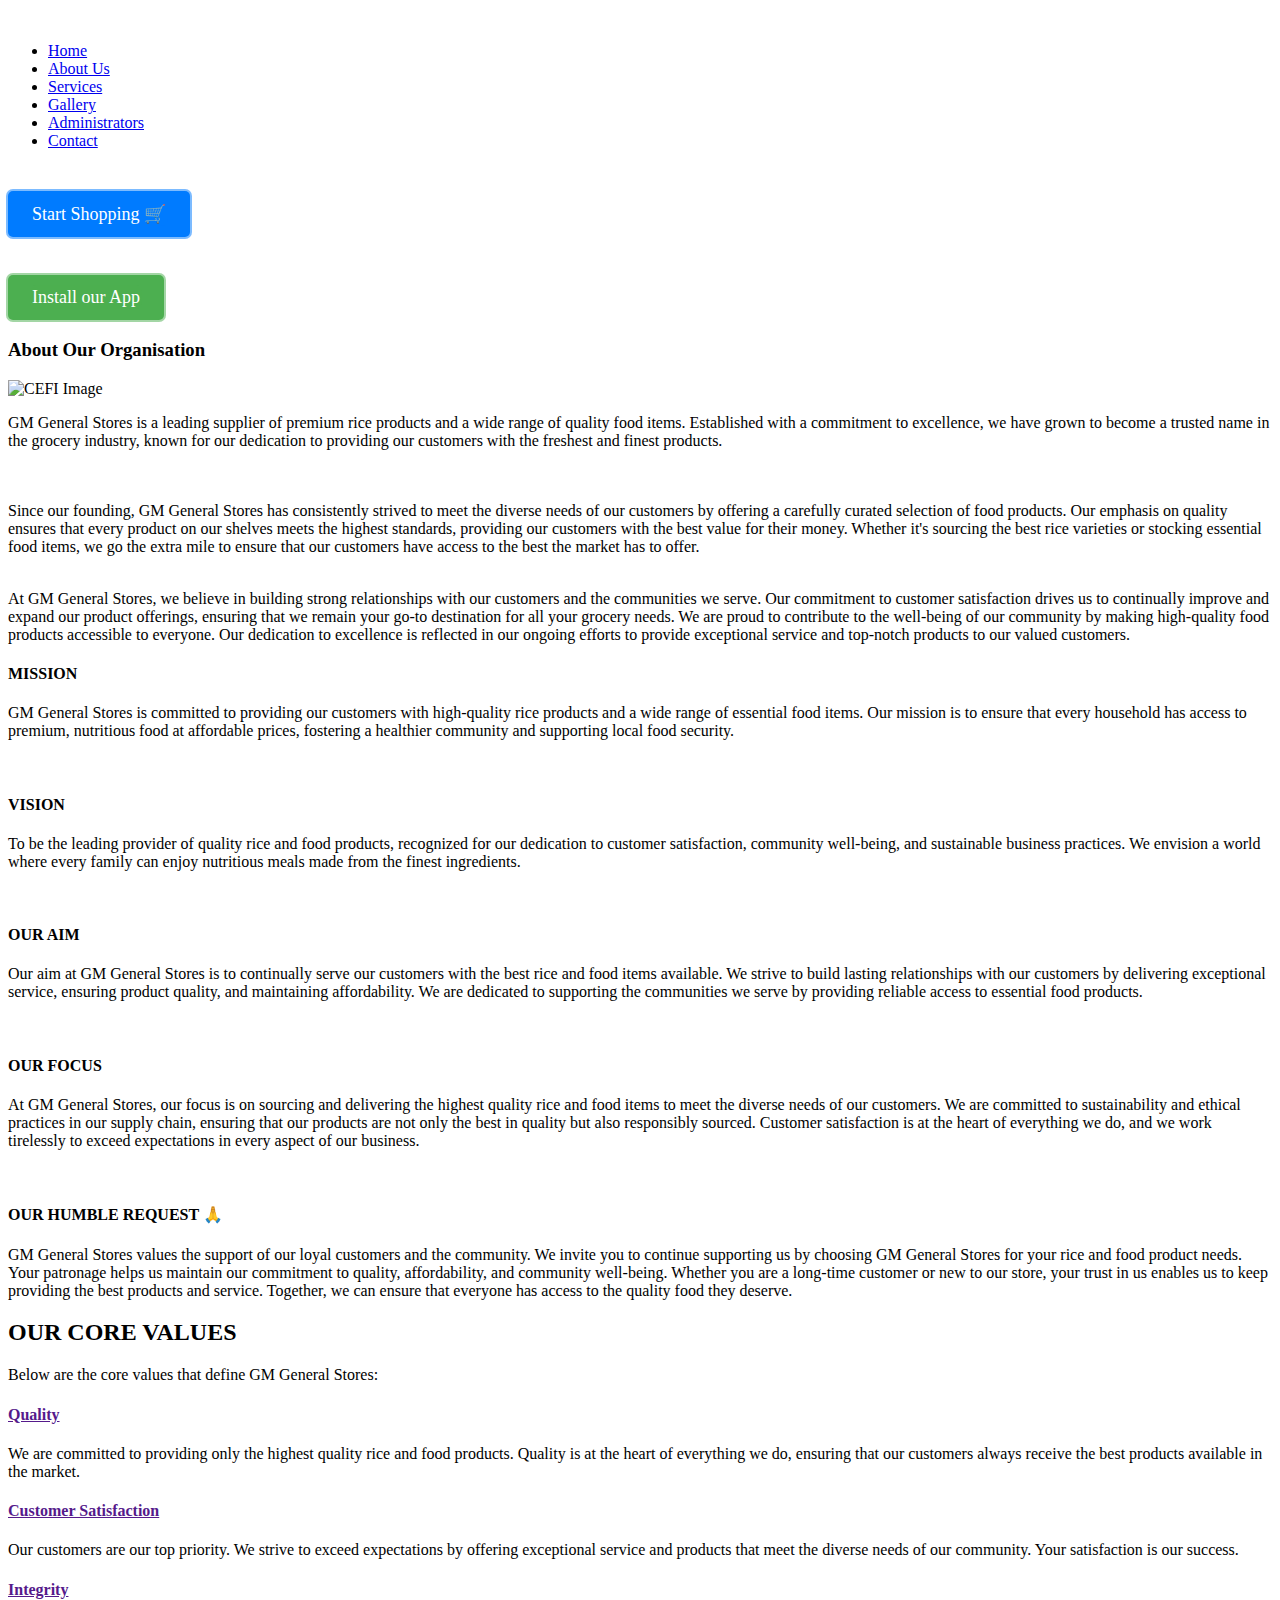
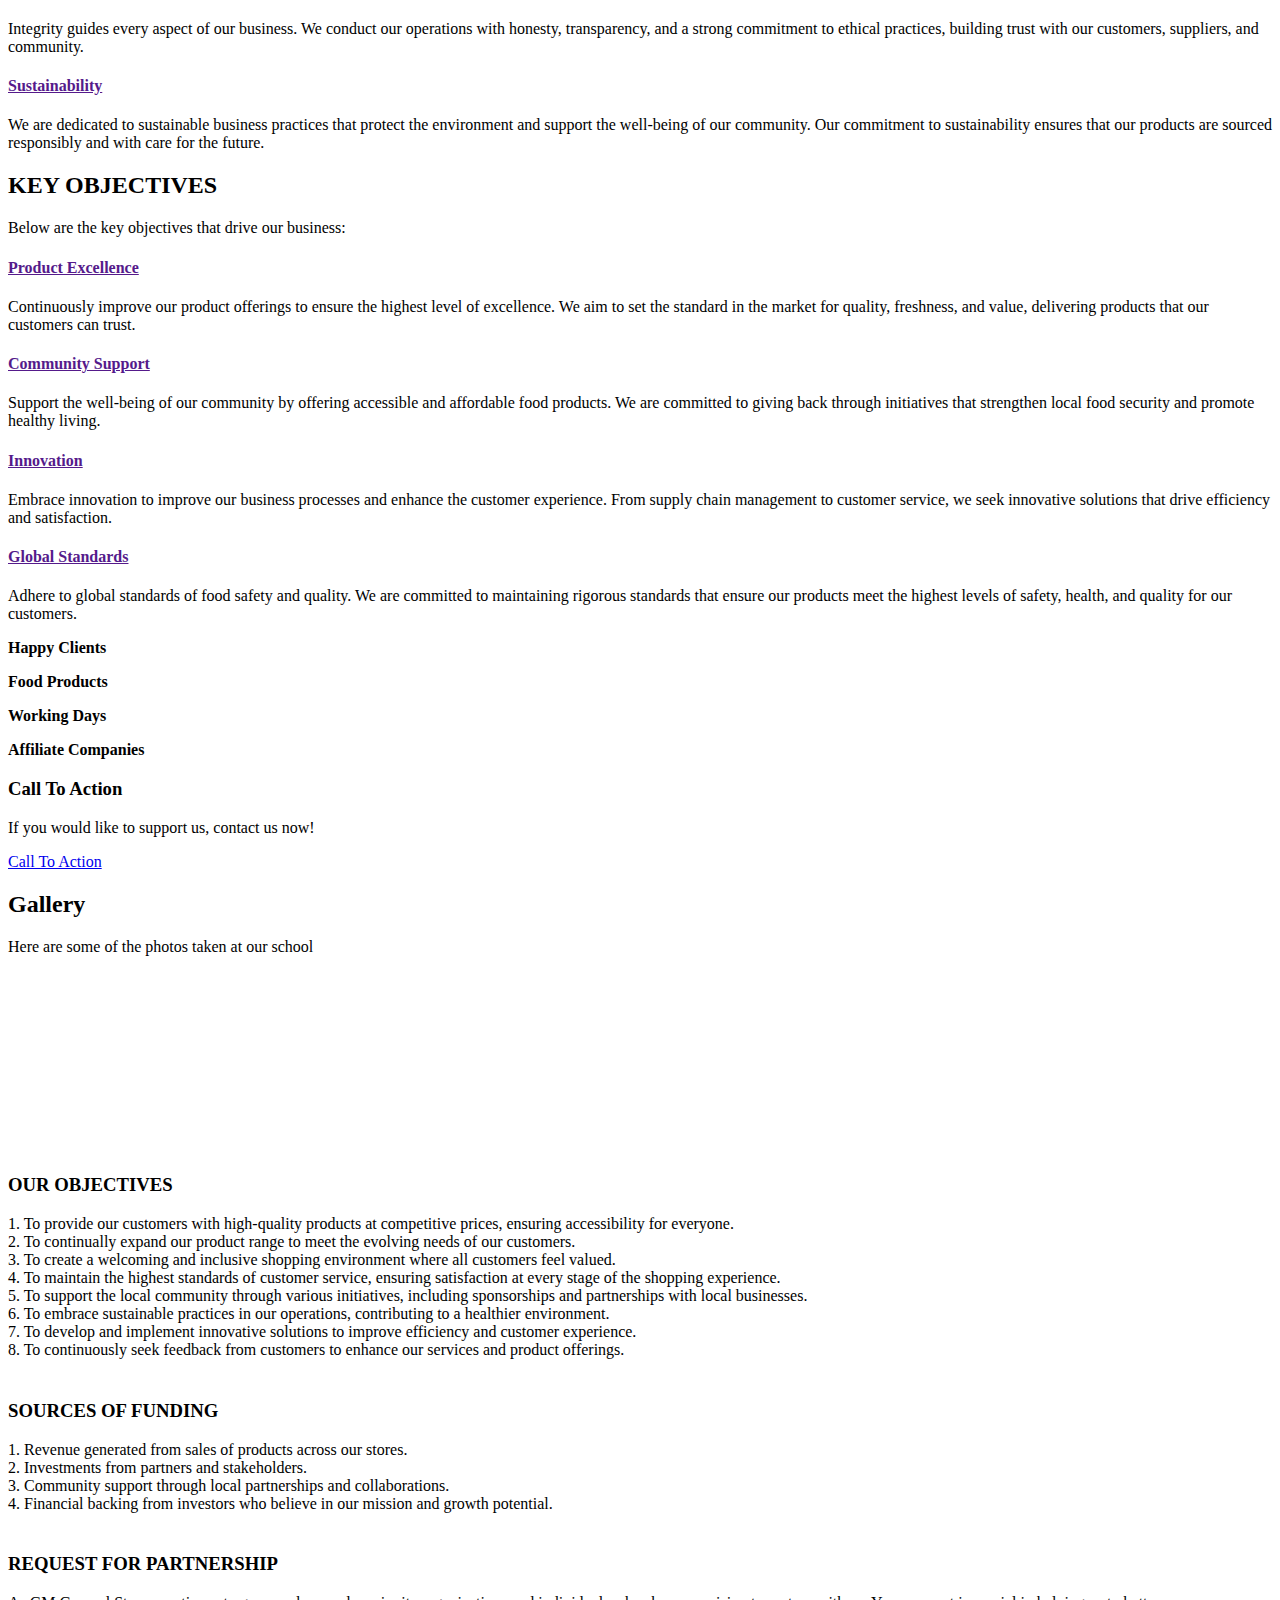
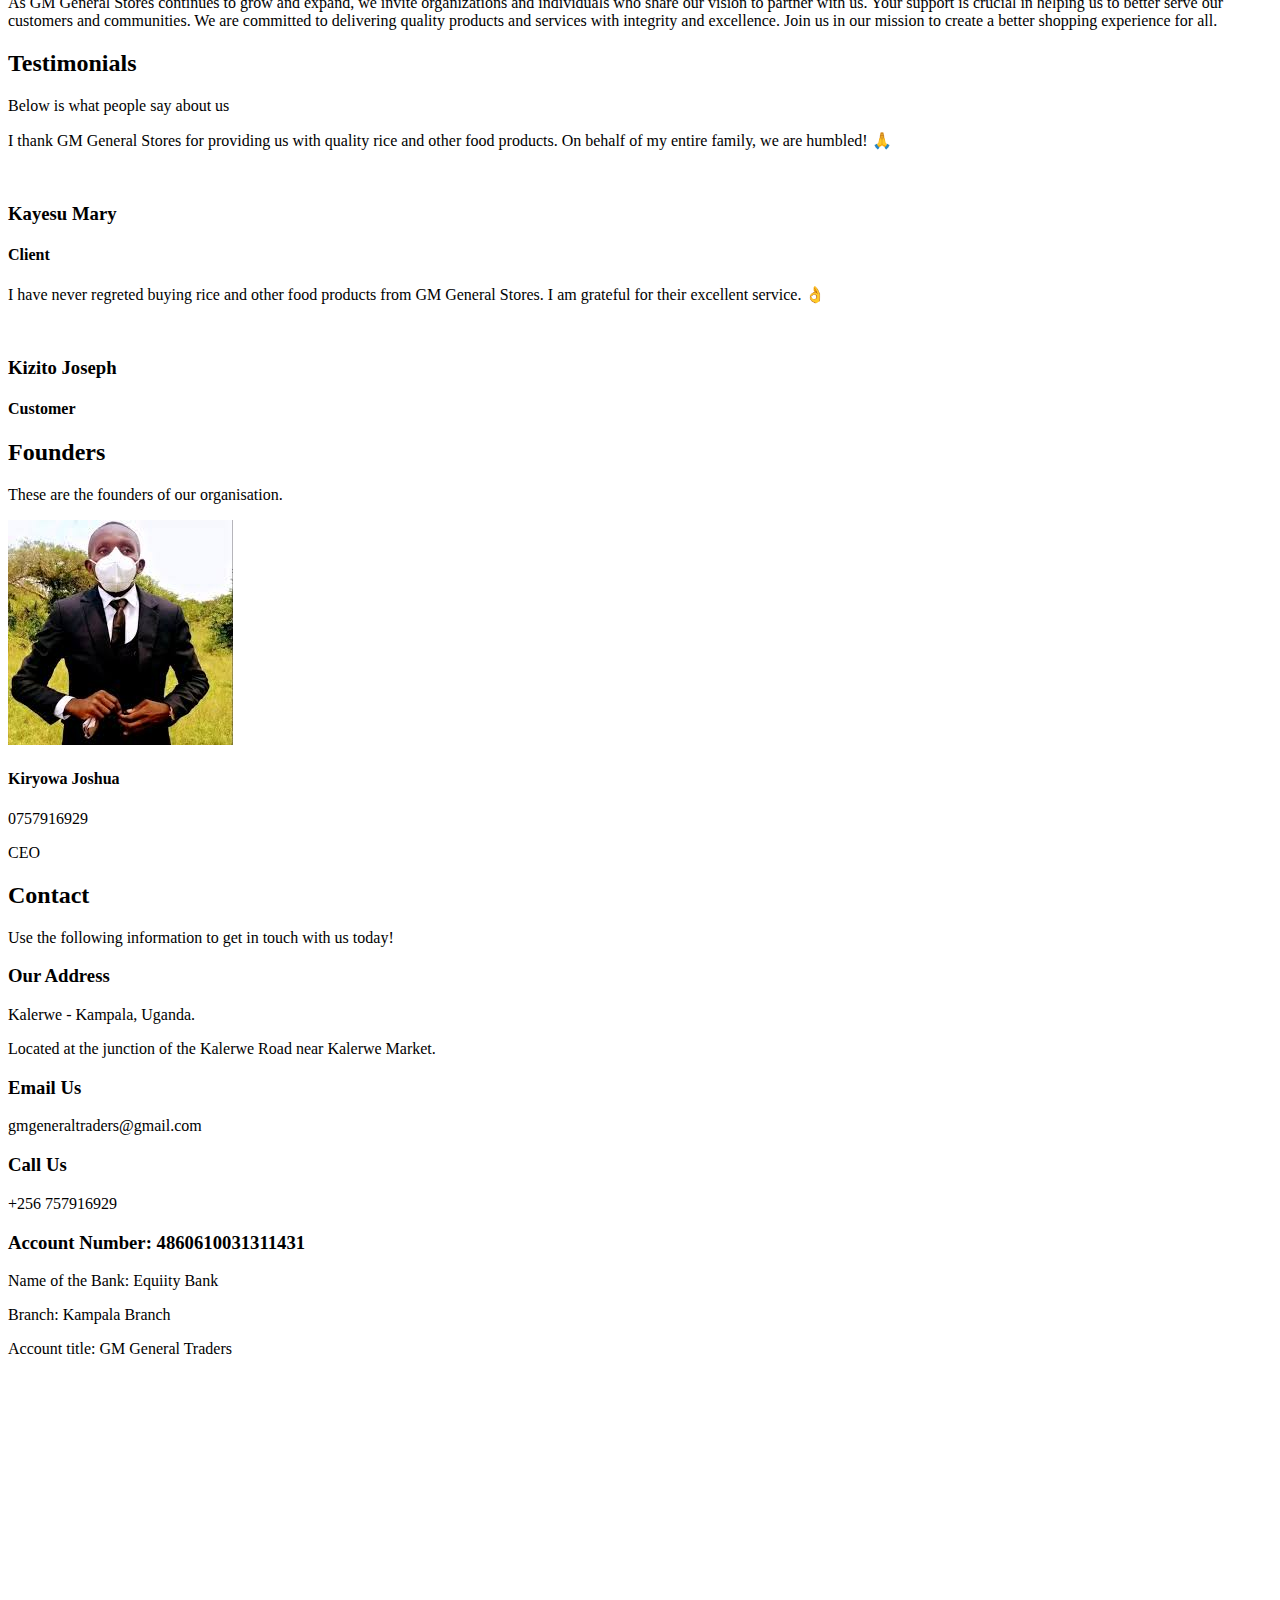
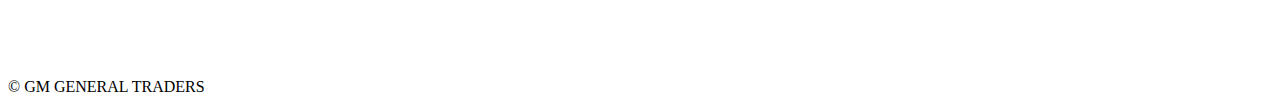
==== commit 7f887682: "Add files via upload" ====
--- a/about.html
+++ b/about.html
@@ -93,6 +93,63 @@
     opacity: 0;
   }
 }
+.btn-start-shopping {
+  position: relative;
+  display: inline-block;
+  padding: 12px 24px;
+  background-color: #007bff;
+  color: white;
+  text-decoration: none;
+  border-radius: 5px;
+  font-size: 18px;
+  margin-top: 20px;
+  transition: background-color 0.3s;
+  overflow: visible;
+}
+
+.btn-start-shopping:hover {
+  background-color: #0056b3;
+}
+
+.btn-start-shopping span {
+  position: relative;
+  z-index: 1;
+}
+
+.btn-start-shopping::before,
+.btn-start-shopping::after,
+.btn-start-shopping span::before {
+  content: '';
+  position: absolute;
+  top: -2px;
+  left: -2px;
+  right: -2px;
+  bottom: -2px;
+  background-color: rgba(0, 123, 255, 0.3);
+  border-radius: 7px;
+  z-index: -1;
+  animation: shoppingRipple 2s infinite;
+}
+
+.btn-start-shopping::after {
+  animation-delay: 0.5s;
+}
+
+.btn-start-shopping span::before {
+  animation-delay: 1s;
+}
+
+@keyframes shoppingRipple {
+  0% {
+    transform: scale(1);
+    opacity: 1;
+  }
+  100% {
+    transform: scale(1.5);
+    opacity: 0;
+  }
+}
+
 </style>
 
 <body>
@@ -126,12 +183,22 @@
 <section id="hero">
   <div class="hero-container" data-aos="fade-up">
     <h1></h1>
-    <h2>Your Go-To Store 🏪</h2>
-    <a href="#about" class="btn-get-started scrollto"><i class="bx bx-chevrons-down"></i></a>
+    <div class="container">
+      <div class="row">
+        <div class="col-12 text-center mt-4">
+          <a href="index.html" id="start-shopping" class="btn-start-shopping">
+            <span>Start Shopping 🛒</span>
+          </a>
+        </div>
+      </div>
+    </div><br>
     <a href="GM App.apk" id="install-app" class="btn-install-app">
-      <span><i class="fas fa-download"></i> Install our App</span>
-    </a>
+      <span> Install our App <i class="bx bxl-android"></i></span>
+  </a><br>
+  <a href="#about" class="btn-get-started scrollto"><i class="bx bx-chevrons-down"></i></a>
+  
   </div>
+  
 </section><!-- End Hero -->
   <main id="main">
 
@@ -447,6 +514,7 @@
         </div>
 
       </div>
+
     </section><!-- End Portfolio Section -->
 
 <!-- ======= About Section ======= -->
